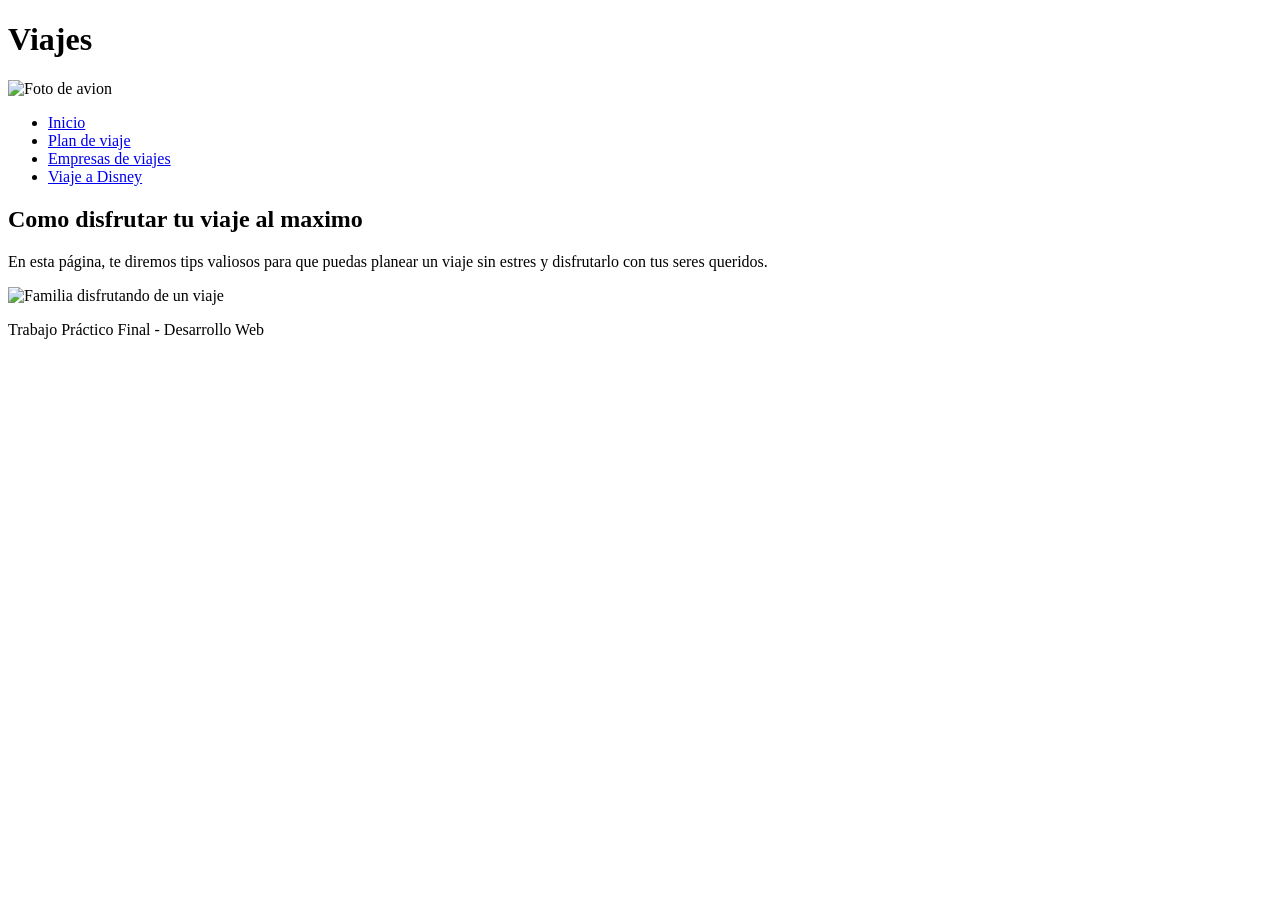
==== index.html @ bc223cb5 "PLANNER TP" ====
<!DOCTYPE html>
<html lang="es">
<head>
    <meta charset="UTF-8">
    <meta name="viewport" content="width=device-width, initial-scale=1.0">
    <title>Viajes - Inicio</title>
    <link rel="stylesheet" href="style.css">
</head>
<body>
    <header>
        <h1>Viajes</h1>
        <img src="https://thepostarg.com/wp-content/uploads/2021/04/billetes-avion-viajes-tarifas-comparacion-precios-ahorro-compra-vuelos-bbva-1024x683-1.jpg" alt="Foto de avion">
    </header>
    
    <nav>
        <ul>
            <li><a href="index.html">Inicio</a></li>
            <li><a href="Plan de viaje.html">Plan de viaje</a></li>
            <li><a href="empresas para viajar.html">Empresas de viajes</a></li>
            <li><a href="Disney.html">Viaje a Disney</a></li>
        </ul>
    </nav>
    
    <main>
        <section>
            <h2>Como disfrutar tu viaje al maximo</h2>
            <article>
                <p>En esta página, te diremos tips valiosos para que puedas planear un viaje sin estres y disfrutarlo con tus seres queridos.</p>
                <img src="https://traveler.marriott.com/es/wp-content/uploads/sites/2/2023/07/GI-1311161568-Family-Hike-1920x1080.jpg" alt="Familia disfrutando de un viaje">
            </article>
        </section>
    </main>
    
    <footer>
        <p>Trabajo Práctico Final - Desarrollo Web</p>
    </footer>
</body>
</html>
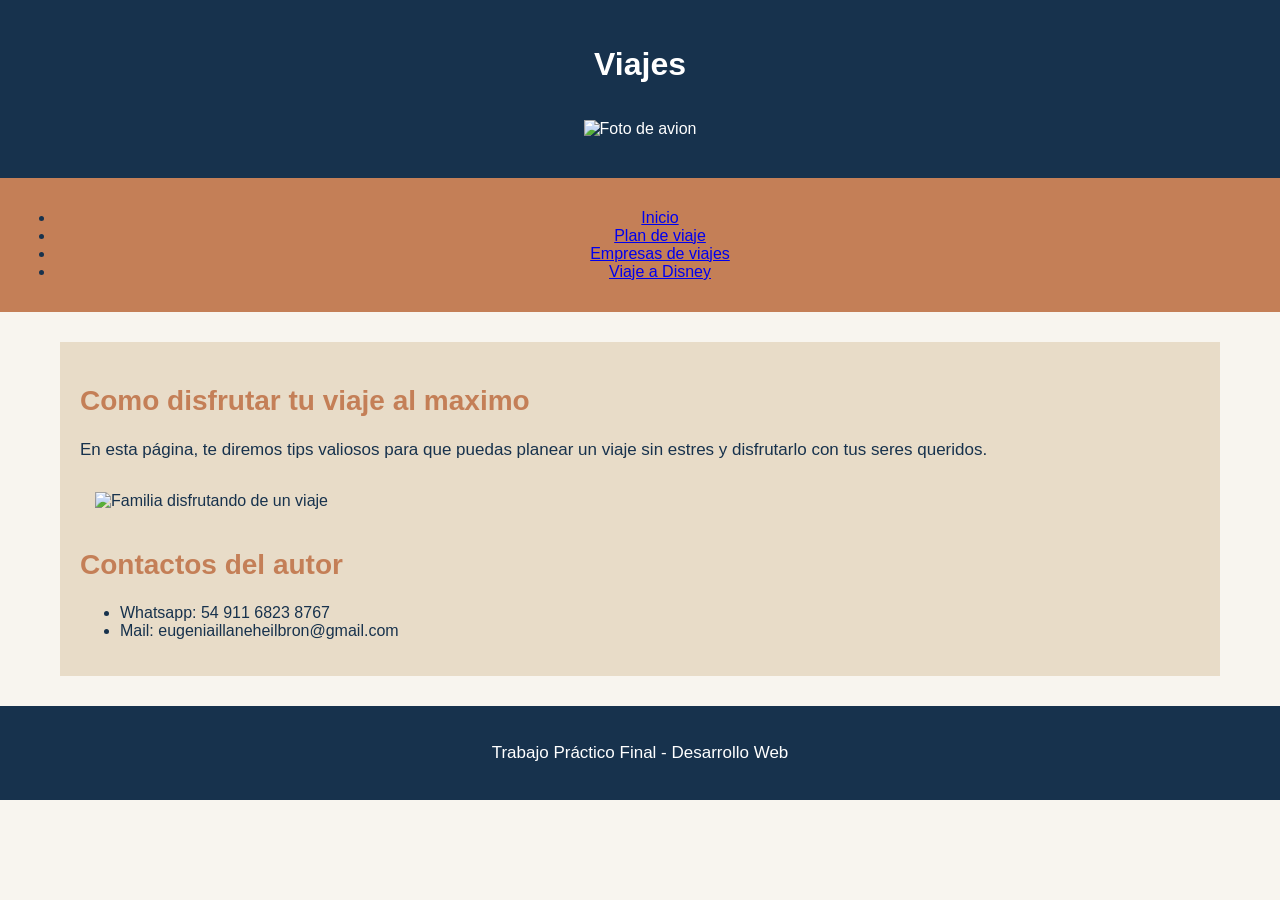
==== commit 87a77398: "cambios" ====
--- a/index.html
+++ b/index.html
@@ -27,6 +27,11 @@
             <article>
                 <p>En esta página, te diremos tips valiosos para que puedas planear un viaje sin estres y disfrutarlo con tus seres queridos.</p>
                 <img src="https://traveler.marriott.com/es/wp-content/uploads/sites/2/2023/07/GI-1311161568-Family-Hike-1920x1080.jpg" alt="Familia disfrutando de un viaje">
+                <h2>Contactos del autor</h2>
+                <ul>
+                    <li>Whatsapp: 54 911 6823 8767</li>
+                    <li>Mail: eugeniaillaneheilbron@gmail.com</li>
+                </ul>
             </article>
         </section>
     </main>
--- a/style.css
+++ b/style.css
@@ -0,0 +1,81 @@
+body {
+    background-color: #F8F5EF;
+    color: #17324D;
+    font-family: Arial;
+    margin: 0;
+}
+
+header {
+    background-color: #17324D;
+    color: white;
+    text-align: center;
+    padding: 25px;
+    list-style: none;
+}
+
+nav {
+    background-color: #C47F57;
+    text-align: center;
+    padding: 15px;
+}
+
+.opcion {
+    display: inline-block;
+    margin: 10px;
+}
+
+.menu {
+    color: white;
+    font-size: 18px;
+}
+
+main {
+    margin: 30px;
+}
+
+section {
+    background-color: #E8DCC8;
+    margin: 30px;
+    padding: 20px;
+}
+
+h2 {
+    color: #C47F57;
+    font-size: 28px;
+}
+
+h3 {
+    color: #17324D;
+    font-size: 22px;
+}
+
+p {
+    font-size: 17px;
+}
+
+img {
+    width: 400px;
+    margin: 15px;
+}
+
+.boton {
+    background-color: #C47F57;
+    color: white;
+    padding: 10px;
+}
+
+footer {
+    background-color: #17324D;
+    color: white;
+    text-align: center;
+    padding: 20px;
+}
+
+footer p {
+    text-align: center;
+}
+
+.logo {
+    width: 100px;
+    margin: 5px;
+}
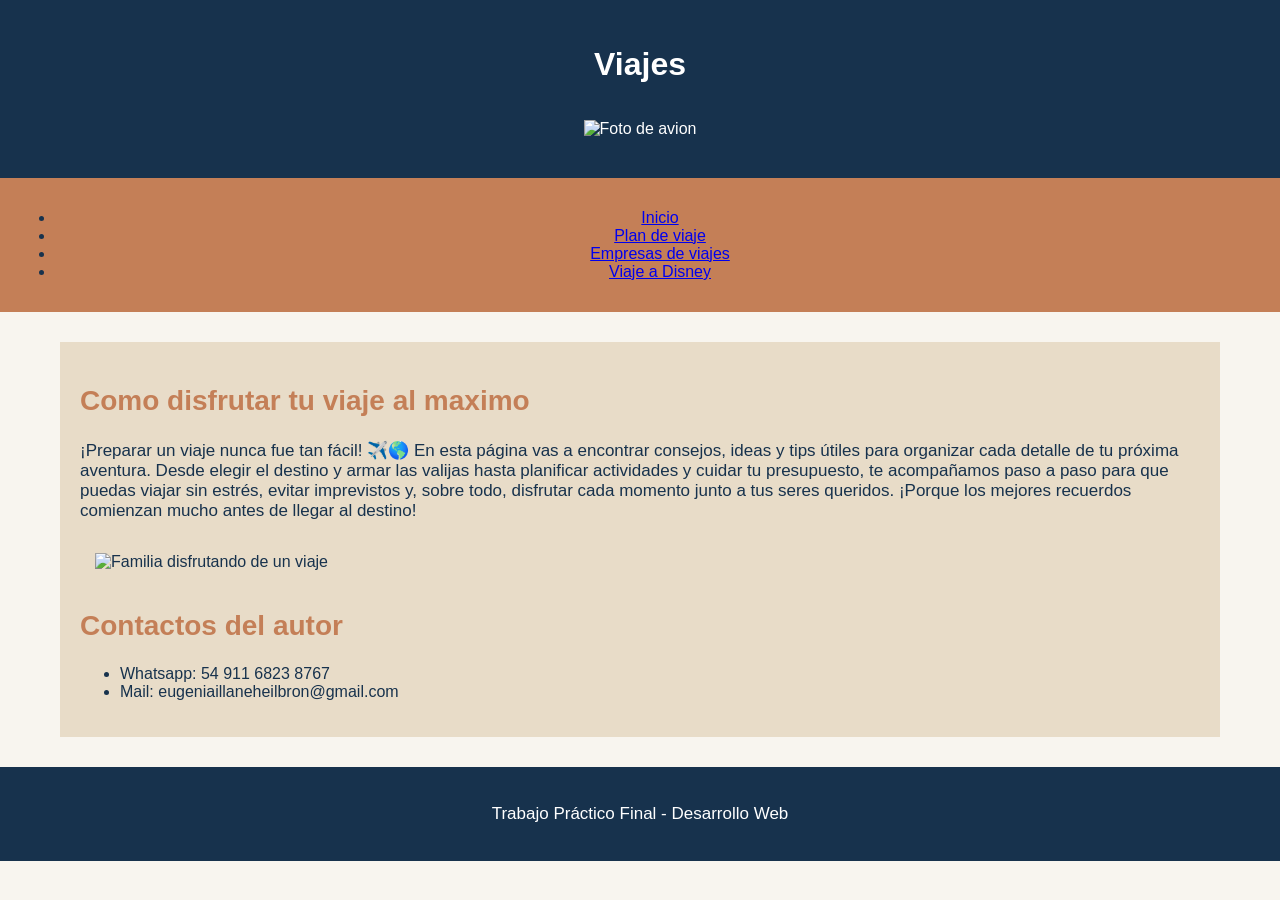
==== commit a0d27a71: "cambios en el inicio" ====
--- a/index.html
+++ b/index.html
@@ -25,7 +25,7 @@
         <section>
             <h2>Como disfrutar tu viaje al maximo</h2>
             <article>
-                <p>En esta página, te diremos tips valiosos para que puedas planear un viaje sin estres y disfrutarlo con tus seres queridos.</p>
+                <p>¡Preparar un viaje nunca fue tan fácil! ✈️🌎 En esta página vas a encontrar consejos, ideas y tips útiles para organizar cada detalle de tu próxima aventura. Desde elegir el destino y armar las valijas hasta planificar actividades y cuidar tu presupuesto, te acompañamos paso a paso para que puedas viajar sin estrés, evitar imprevistos y, sobre todo, disfrutar cada momento junto a tus seres queridos. ¡Porque los mejores recuerdos comienzan mucho antes de llegar al destino!</p>
                 <img src="https://traveler.marriott.com/es/wp-content/uploads/sites/2/2023/07/GI-1311161568-Family-Hike-1920x1080.jpg" alt="Familia disfrutando de un viaje">
                 <h2>Contactos del autor</h2>
                 <ul>
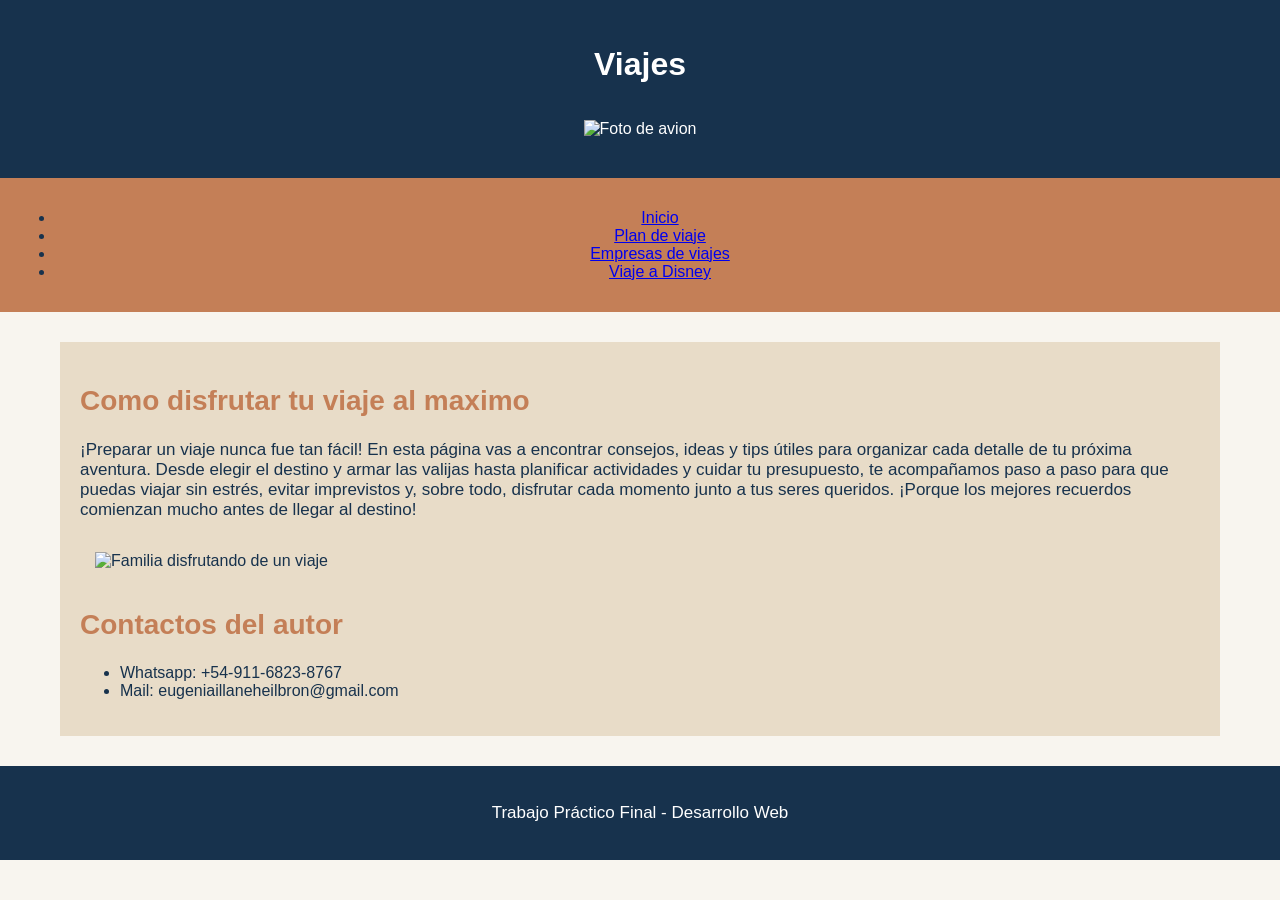
==== commit da742c33: "contactos" ====
--- a/index.html
+++ b/index.html
@@ -25,11 +25,11 @@
         <section>
             <h2>Como disfrutar tu viaje al maximo</h2>
             <article>
-                <p>¡Preparar un viaje nunca fue tan fácil! ✈️🌎 En esta página vas a encontrar consejos, ideas y tips útiles para organizar cada detalle de tu próxima aventura. Desde elegir el destino y armar las valijas hasta planificar actividades y cuidar tu presupuesto, te acompañamos paso a paso para que puedas viajar sin estrés, evitar imprevistos y, sobre todo, disfrutar cada momento junto a tus seres queridos. ¡Porque los mejores recuerdos comienzan mucho antes de llegar al destino!</p>
+                <p>¡Preparar un viaje nunca fue tan fácil! En esta página vas a encontrar consejos, ideas y tips útiles para organizar cada detalle de tu próxima aventura. Desde elegir el destino y armar las valijas hasta planificar actividades y cuidar tu presupuesto, te acompañamos paso a paso para que puedas viajar sin estrés, evitar imprevistos y, sobre todo, disfrutar cada momento junto a tus seres queridos. ¡Porque los mejores recuerdos comienzan mucho antes de llegar al destino!</p>
                 <img src="https://traveler.marriott.com/es/wp-content/uploads/sites/2/2023/07/GI-1311161568-Family-Hike-1920x1080.jpg" alt="Familia disfrutando de un viaje">
                 <h2>Contactos del autor</h2>
                 <ul>
-                    <li>Whatsapp: 54 911 6823 8767</li>
+                    <li>Whatsapp: +54-911-6823-8767</li>
                     <li>Mail: eugeniaillaneheilbron@gmail.com</li>
                 </ul>
             </article>
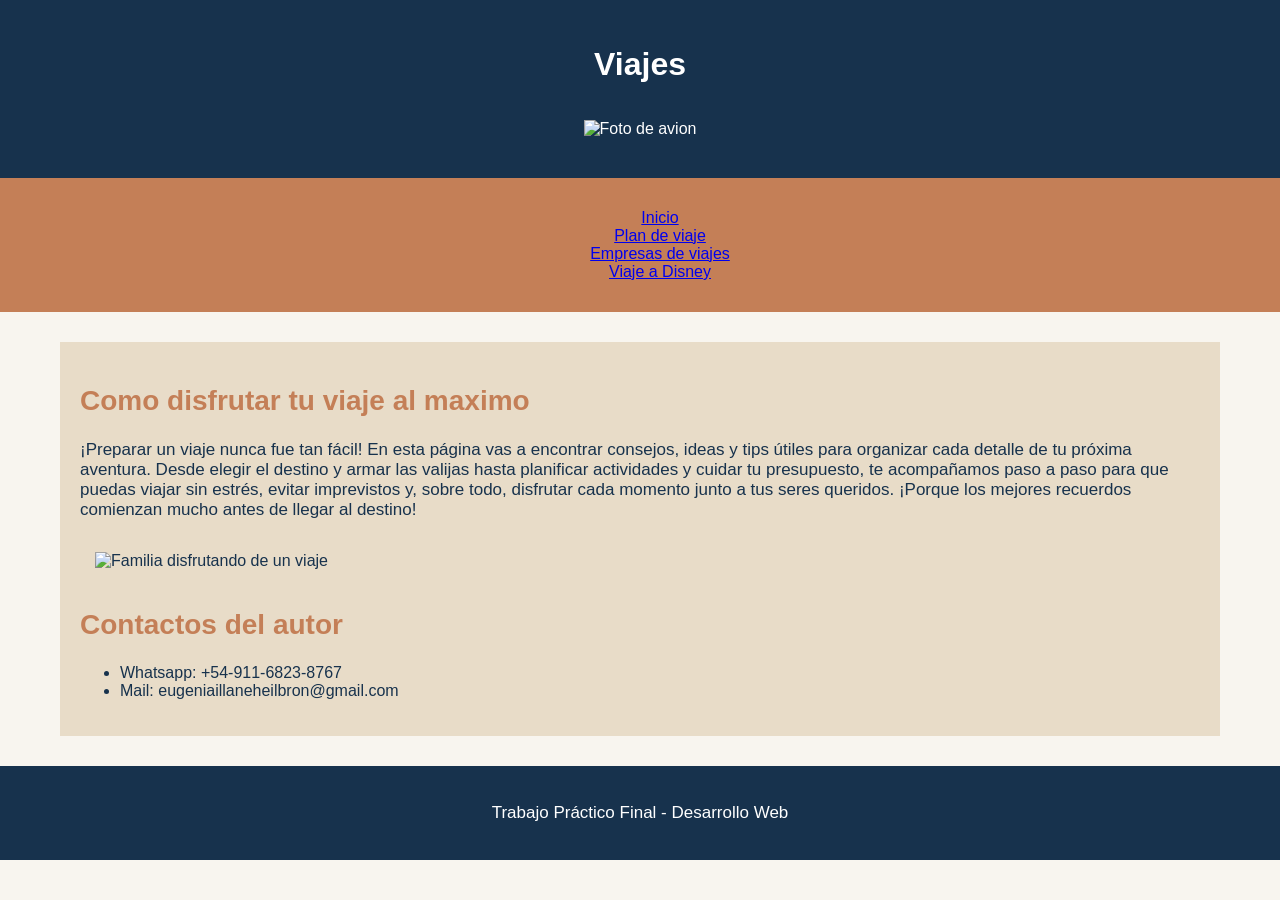
==== commit c1d901b9: "cambios css" ====
--- a/index.html
+++ b/index.html
@@ -26,7 +26,7 @@
             <h2>Como disfrutar tu viaje al maximo</h2>
             <article>
                 <p>¡Preparar un viaje nunca fue tan fácil! En esta página vas a encontrar consejos, ideas y tips útiles para organizar cada detalle de tu próxima aventura. Desde elegir el destino y armar las valijas hasta planificar actividades y cuidar tu presupuesto, te acompañamos paso a paso para que puedas viajar sin estrés, evitar imprevistos y, sobre todo, disfrutar cada momento junto a tus seres queridos. ¡Porque los mejores recuerdos comienzan mucho antes de llegar al destino!</p>
-                <img src="https://traveler.marriott.com/es/wp-content/uploads/sites/2/2023/07/GI-1311161568-Family-Hike-1920x1080.jpg" alt="Familia disfrutando de un viaje">
+                <img src="https://traveler.marriott.com/es/wp-content/uploads/sites/2/2023/07/GI-1311161568-Family-Hike-1920x1080.jpg" alt="Familia disfrutando de un viaje" id="foto flia">
                 <h2>Contactos del autor</h2>
                 <ul>
                     <li>Whatsapp: +54-911-6823-8767</li>
--- a/style.css
+++ b/style.css
@@ -78,4 +78,10 @@
 .logo {
     width: 100px;
     margin: 5px;
-}+}
+
+ol{list-style: number;}
+
+nav ul{list-style: none;}
+
+#fotoflia{ size: 150px;}
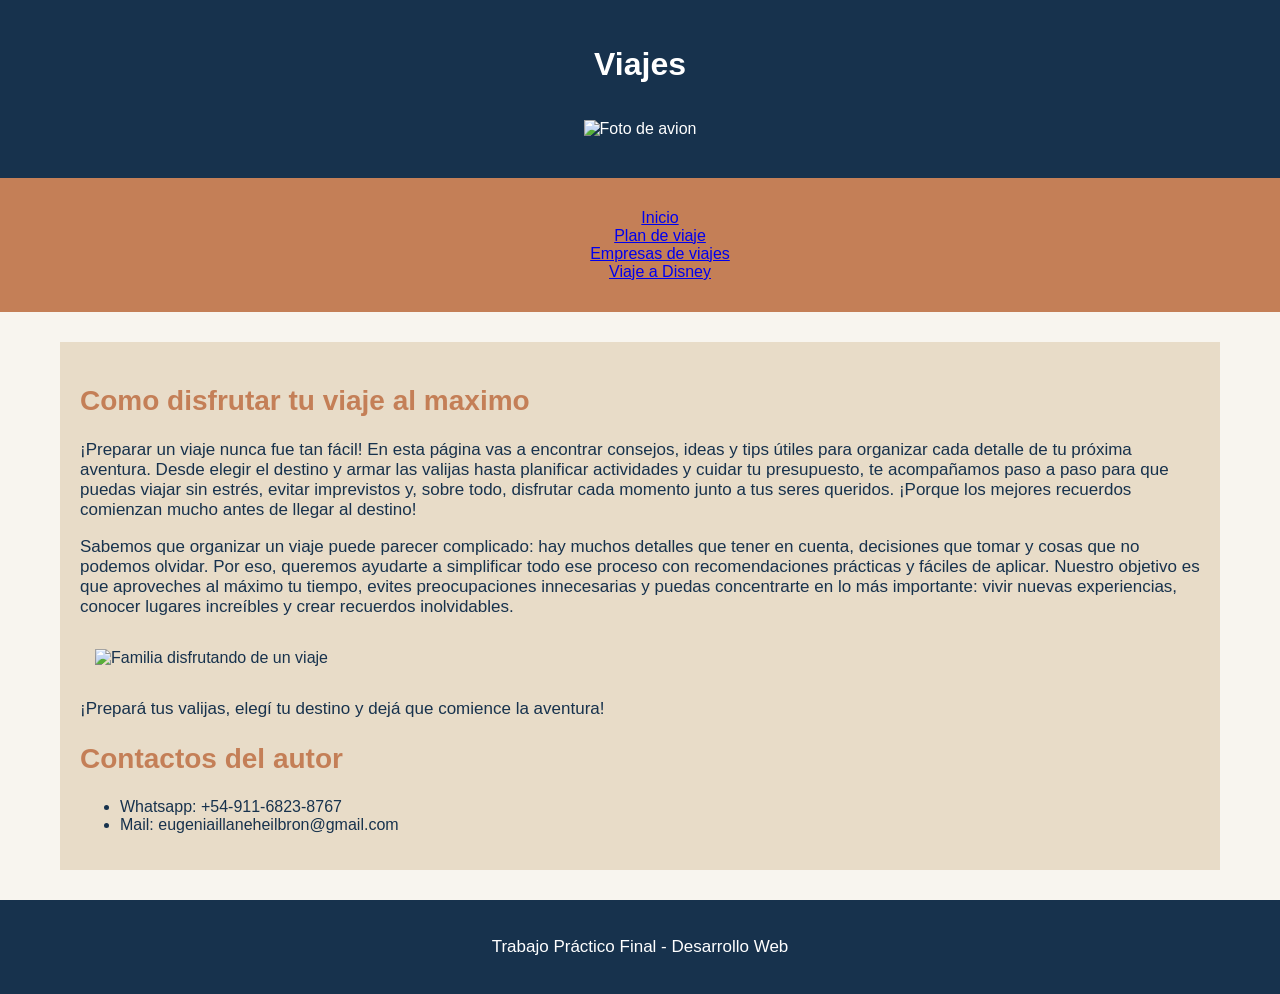
==== commit 4b4de4be: "agregue info" ====
--- a/index.html
+++ b/index.html
@@ -26,7 +26,9 @@
             <h2>Como disfrutar tu viaje al maximo</h2>
             <article>
                 <p>¡Preparar un viaje nunca fue tan fácil! En esta página vas a encontrar consejos, ideas y tips útiles para organizar cada detalle de tu próxima aventura. Desde elegir el destino y armar las valijas hasta planificar actividades y cuidar tu presupuesto, te acompañamos paso a paso para que puedas viajar sin estrés, evitar imprevistos y, sobre todo, disfrutar cada momento junto a tus seres queridos. ¡Porque los mejores recuerdos comienzan mucho antes de llegar al destino!</p>
+                <p>Sabemos que organizar un viaje puede parecer complicado: hay muchos detalles que tener en cuenta, decisiones que tomar y cosas que no podemos olvidar. Por eso, queremos ayudarte a simplificar todo ese proceso con recomendaciones prácticas y fáciles de aplicar. Nuestro objetivo es que aproveches al máximo tu tiempo, evites preocupaciones innecesarias y puedas concentrarte en lo más importante: vivir nuevas experiencias, conocer lugares increíbles y crear recuerdos inolvidables.</p>
                 <img src="https://traveler.marriott.com/es/wp-content/uploads/sites/2/2023/07/GI-1311161568-Family-Hike-1920x1080.jpg" alt="Familia disfrutando de un viaje" id="foto flia">
+                <p>¡Prepará tus valijas, elegí tu destino y dejá que comience la aventura!</p>
                 <h2>Contactos del autor</h2>
                 <ul>
                     <li>Whatsapp: +54-911-6823-8767</li>
--- a/style.css
+++ b/style.css
@@ -80,8 +80,22 @@
     margin: 5px;
 }
 
-ol{list-style: number;}
+ol {
+    list-style: number;
+}
 
-nav ul{list-style: none;}
+nav ul {
+    list-style: none;
+}
 
-#fotoflia{ size: 150px;}+#fotoflia { 
+    size: 150px;
+}
+
+#pasos {
+    font-weight: bold;
+}
+
+h1 {
+    size: 20px;
+}
